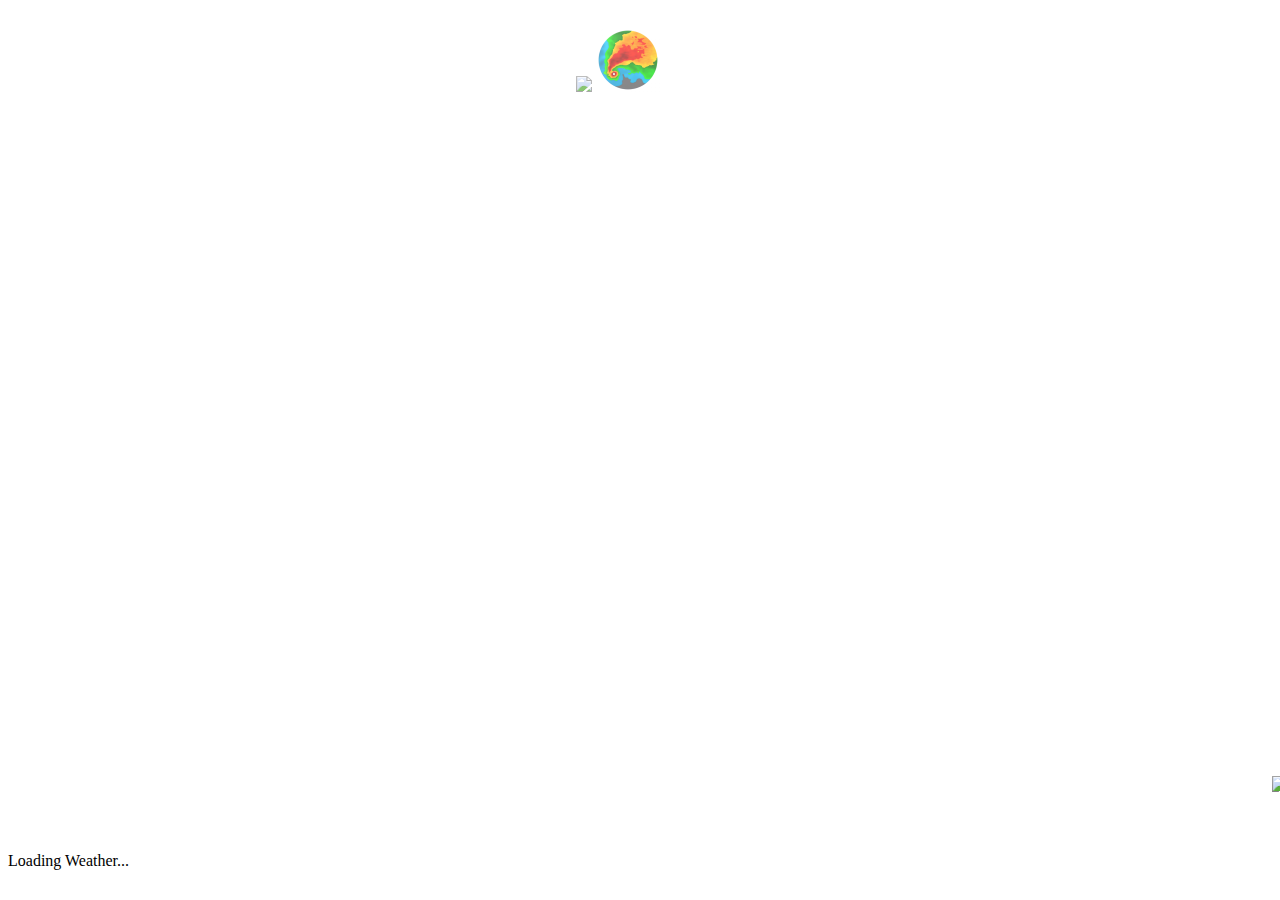
==== index.html @ 97c952bc "double fire issue on touch screen resolved" ====
<!DOCTYPE html>
<html lang="en"><head><meta http-equiv="Content-Type" content="text/html; charset=UTF-8">
	<title>Dashboard</title>
	<link rel="stylesheet" href="./css/css">
	<link rel="stylesheet" href="./css/app.css">
	<link rel="stylesheet" href="./css/screen-layout-main.css">
	<link rel="stylesheet" href="./css/weather-icons.css">
	<link rel="stylesheet" href="./css/weather-icons-wind.css">
	<link rel="stylesheet" href="./css/wu-icons-style.css">
	
	<meta http-equiv="refresh" content="14400">
	<link rel="icon" type="image/png" href="favicon.ico">
	<meta name="mobile-web-app-capable" content="yes">
	<meta name='apple-mobile-web-app-capable' content='yes' />		
	<meta name="apple-mobile-web-app-title" content="sankeyAngular">
	<meta name='viewport' content='width=device-width,height:device-height, initial-scale=.6, maximum-scale=.6, minimum-scale=.6, user-scalable=auto, minimal-ui' />
	<link rel="icon" sizes="192x192" href="icon-hirez.png">
	<link rel="icon" sizes="128x128" href="icon-lowrez.png">
	<link rel="apple-touch-icon" href="icon-lowrez-58.png">
	<link rel="apple-touch-startup-image" href="startup-image-320x460.png">

	<script src="./js/jquery-2.1.1.min.js" crossorigin="anonymous"></script>
	<script src="./js/progressbar.min.js"></script>
	<script src="./js/moment.min.js"></script>
	<script src="./js/moment-timezone-2010-2010.min.js"></script>
	<script src="./js/mpanel.min.js"></script>
	<script async defer
		src="https://maps.googleapis.com/maps/api/js?key=AIzaSyDz5MdlcKiMA6mmdDbbVTf3HUedsMq_n8Y"
	></script>
</head>
<body>
	<div class="layout-tablet font-large layout-portrait">

		<!--<div id="options-link" class="xsmall dark translucent" >-->
		<!--
			<a href="./options.html" class="options-link xsmall dark" style="opacity: 0;">
				<span class="glyphicon glyphicon-cog"></span>&nbsp;&nbsp;<span class="options-desc font-light">Options</span>
			</a>
		-->
		<!--</div>-->

		<header>
			<div id="weather-alert" class="translucent-alert weather-alert hide" style="display: none;">
				<div class="pull-left  font-ultralight xxsmall">
					<img id="weather-alert-icon" src="./images/alert.png" height="25px" />
				</div>
				<div style="margin-left: 70px;">
						<div id="weather-alert-expires" class="dim xxsmall font-light pull-right"></div>
						<div id="weather-alert-description" class="small font-light"></div>
				</div>
				<div class="clearfix"></div>
				<div id="weather-alert-message" class="xsmall" style="white-space:nowrap;text-overflow:ellipsis;overflow:hidden;"></div>
			</div>
			<div id="mapToggle" class="screenSaved" style="position: absolute;height: 50px;width: 150px;z-index: 1000;margin-top: 20px;left: 50%;left: calc(50% - 64px);">
				<img class="traffic" style="opacity: 0.7;cursor: pointer;" onclick="toggleMaps('traffic')" src="./images/google-maps.png" />
				<img class="weather" style="opacity: 0.7;cursor: pointer;" onclick="toggleMaps('weather')" src="./images/weatherRadar.png" />
			</div>
			<div class="date pull-right small font-light bright" style="padding: 30px 20px 0 0"><div class="day-of-week"></div><div class="month"></div></div>
			
			<div class="clock hide">
				<div class="time large bright"></div>
				<div style="clear: both;"></div>
			</div>

			<div id="calendar" class="events hide"></div>
		</header>

		<div id="mapContainer" style="bottom:0;position: absolute;height: 0;width: 100%;z-index: 1000;overflow: hidden;">
			<div id="map" style="height:100%;"></div>
		</div>

		<div id="weatherMapContainer" style="bottom:0;position: absolute;height: 0;width: 100%;z-index: 1000;overflow: hidden;">
			<div id="weatherMap" style="height:100%;">
			<!--
			<iframe src="https://www.rainviewer.com/?loc=38.5389,-120.9412,8&oFa=0&oC=0&oU=0&oCS=1&oF=1&oAP=1&rmt=4&c=3&o=83&lm=0&th=1" width="100%" height="100%" frameborder="0" style="border:0;" allowfullscreen></iframe>
			
			<iframe src="https://www.rainviewer.com/map.html?loc=38.5389,-120.9412,8&amp;oFa=0&amp;oC=0&amp;oU=0&amp;oCUB=1&amp;oCS=1&amp;oF=0&amp;oAP=0&amp;rmt=4" style="border:0px #ffffff none;" name="myiFrame" scrolling="no" marginheight="0px" marginwidth="0px" height="100%" width="100%" allowfullscreen=""></iframe>
			-->
			
			</div>
		</div>
		
		<div class="brightness abs-zero"></div>

		<div id="content" class="abs-zero">
		  <div id="background-underlay-1" class="abs-zero" 
				style="display: block;"></div>
		  <div id="background-underlay-2" class="abs-zero" style="background: none; z-index: 9; display: none;"></div>
		  <div id="background-underlay-idle" class="abs-zero" style="background: black; z-index: 10; display: none;"></div>
		  <div id="background-underlay-idleDimmer" class="abs-zero" style="background: rgba(0, 0, 0, .5) none repeat scroll 0% 0%; z-index: 9999; display: none;"></div>
		</div>
		
		<footer style="display: block;position: absolute;bottom: 0;width: 100%;">
			<div id="weather" class="hide" style="display: block;position: relative;bottom: 0;width: 95%;padding: 0 2.5%;">
				<div id="weather-container-current">
					<div id="weather-current" class="weather-item weather-current"></div>
					<div id="weather-forecast" class="weather-item" style="position:absolute;bottom:0;right:50px;"></div>
					<img src="./images/1hour.png" onclick="toggleWeather()" class="weather-item" style="position:absolute;bottom:60px;right:0;cursor:pointer;"/>
				</div>
				<div id="weather-container-hourly" style="position:relative;right:-2%;width:0;overflow:auto;float:right;">
					<img src="./images/24hour.png" onclick="toggleWeather()" class="weather-item" style="display:none;position:absolute;bottom:100px;left:-5px;cursor:pointer;"/>
					<div id="weather-hourly" class="weather-item" style="display:none;overflow-y: hidden;overflow-x: auto;bottom: 25px;left:50px;position:relative;"></div>	
				</div>
			</div>
			<div id="weather-loading" class="text-center" style="margin-bottom: 30px;">
				<span class="dark font-light">Loading Weather...</span>
			</div>
		</footer>
		<div id="progress" class="screenSaved"></div>
	</div>

	<script>
		function initMap(type) {
			if($('#weather-alert').css('display')==='none'){
				var height = '75%';
			} else {
				var height = '65%';
			}
		
			var thisheight = $('#weather-alert').css('display')
			switch(type){
				case "traffic":
					var map = new google.maps.Map(document.getElementById('map'), {
						zoom: 12,
						center: {lat: 38.514379, lng: -121.494088}
					});

					var trafficLayer = new google.maps.TrafficLayer();
					trafficLayer.setMap(map);
					$('#mapContainer').animate({height:height},1500);
					break;
					
				case "weather":
					document.getElementById('weatherMap').innerHTML = '<iframe src="https://www.rainviewer.com/map.html?loc=38.5389,-120.9412,8&amp;oFa=0&amp;oC=0&amp;oU=0&amp;oCUB=1&amp;oCS=1&amp;oF=0&amp;oAP=0&amp;rmt=4" style="border:0px #ffffff none;" name="myiFrame" scrolling="no" marginheight="0px" marginwidth="0px" height="100%" width="100%" allowfullscreen=""></iframe>';
					$('#weatherMapContainer').animate({height:height},1500);
					break;
			}
		}
		  
		var mapOpen = false;
		var lastMapType = '';
		function toggleMaps(type){
			//console.log(type);
			if(mapOpen===true || type==='reset'){
				if(lastMapType==="traffic"){
					$('#mapContainer').animate({height:'0'},1500);
					setTimeout(function(){
						document.getElementById('map').innerHTML = '';
						document.getElementsByClassName('traffic')[0].style.opacity = "0.7";
					},1500);
				}else if(lastMapType==="weather"){
					$('#weatherMapContainer').animate({height:'0'},1500);
					setTimeout(function(){
						document.getElementById('weatherMap').innerHTML = '';
						document.getElementsByClassName('weather')[0].style.opacity = "0.7";
					},1500);
				}
			}
			if(mapOpen===true && type===lastMapType){
				mapOpen=false;
			} else {
				if(type==="traffic"){
					document.getElementsByClassName('traffic')[0].style.opacity = "1";
				}else if(type==="weather"){
					document.getElementsByClassName('weather')[0].style.opacity = "1";
				}
				if(type!='reset'){
					mapOpen=true;
					initMap(type);
					lastMapType = type;				
				}
			}
		}
		  
		var weatherCurrentOpen = true;
		function toggleWeather(reset=null){
			if(weatherCurrentOpen===true && reset===null){
				$('#weather-container-current').animate({width:'0'},1500);
				$('#weather-container-hourly').animate({width:'103%'},1500);
				$('#weather-container-current .weather-item').hide();
				$('#weather-container-hourly .weather-item').show();
				weatherCurrentOpen=false;
			} else if(weatherCurrentOpen===false){
				$('#weather-container-current').animate({width:'100%'},1500);
				$('#weather-container-hourly').animate({width:'0'},1500);
				setTimeout(function(){
					$('#weather-container-hourly .weather-item').hide();
					$('#weather-container-current .weather-item').show();				
				},1300);
				weatherCurrentOpen=true;
			}
		}
		  

		var timer;
		window.onload = resetTimer;
		// DOM Events
		document.onmousemove = resetTimer;
		document.onkeypress = resetTimer;
		document.onmousedown = resetTimer; // touchscreen presses
		document.ontouchstart = resetTimer;
		document.onclick = resetTimer;     // touchpad clicks
		document.onscroll = resetTimer;    // scrolling with arrow keys

		$('#weather-alert').bind("click", toggleWeatherAlertView);
		
		
		function toggleWeatherAlertView(reset=null){
			if($('#weather-alert-message').css('white-space') === 'nowrap'){
				$('#weather-alert-message').css({'white-space':'unset'});
			} else {
				$('#weather-alert-message').css({'white-space':'nowrap'});
			}
		}
		
		
		function resetAll(){
			toggleWeather('reset');
			toggleMaps('reset');
			toggleWeatherAlertView('reset');
		}
		
		
		
		
		var screenSaved = false;
		function screenSaver() {
			//console.log("screensaver");
			resetAll();
			$('#background-underlay-idle').show();
			$('#background-underlay-idleDimmer').show();
			screenSaved = true;
			$('.screenSaved').hide();
		}
		
		function resetTimer() {
			//console.log("resetTimer");
			$('body').css({"margin-left":"0"});
			$('#background-underlay-idle').hide();
			$('#background-underlay-idleDimmer').hide();
			screenSaved = false;
			$('.screenSaved').show();
			clearTimeout(timer);
			//timer = setTimeout(screenSaver, 9000);
			timer = setTimeout(screenSaver, 300000);
			// 1000 milisec = 1 sec
			// 60000 = 1 minute
			// 300000 = 5 min
			// 600000 = 10 minutes
			// 18000000 = 30 minutes
		}
		
		setInterval(function(){
			if(screenSaved===true){
				if($('body').css('margin-left') != '-4px'){
					$('body').css({'margin-left':'-4px'});
				} else {
					$('body').css({'margin-left':'4px'});
				}
			} else {
				$('body').css({"margin-left":"0"});
			}
		}, 600000);
	
	
		var backgroundImages = [];
		$(function() {
			var myMpanel = new mPanel;

			
			// need to add weather units
			myMpanel.init({
				route: "/app",
				isPremium: 0,
				timeFormat: 12,
				dateFormat: "MMMM D",
				clockType: "digital",
				timezone: "America/Los_Angeles",
				city: "sacramento",
				state: "ca",
				weatherGovZone: "CAZ016",
				weatherBitKey: "459ece455ed548d4bf7c570b523480e9",
				showSeconds: "1",
				showAmpm: "1",
				photoTransition: 1,
				photoChange: 60000,
				photoLayout: "fill"
			});

			myMpanel.updatePhoto(backgroundImages);			
			myMpanel.updateTime();
			myMpanel.updateWeather();	
			$('.clock').show();
		});
	</script>
</body></html>
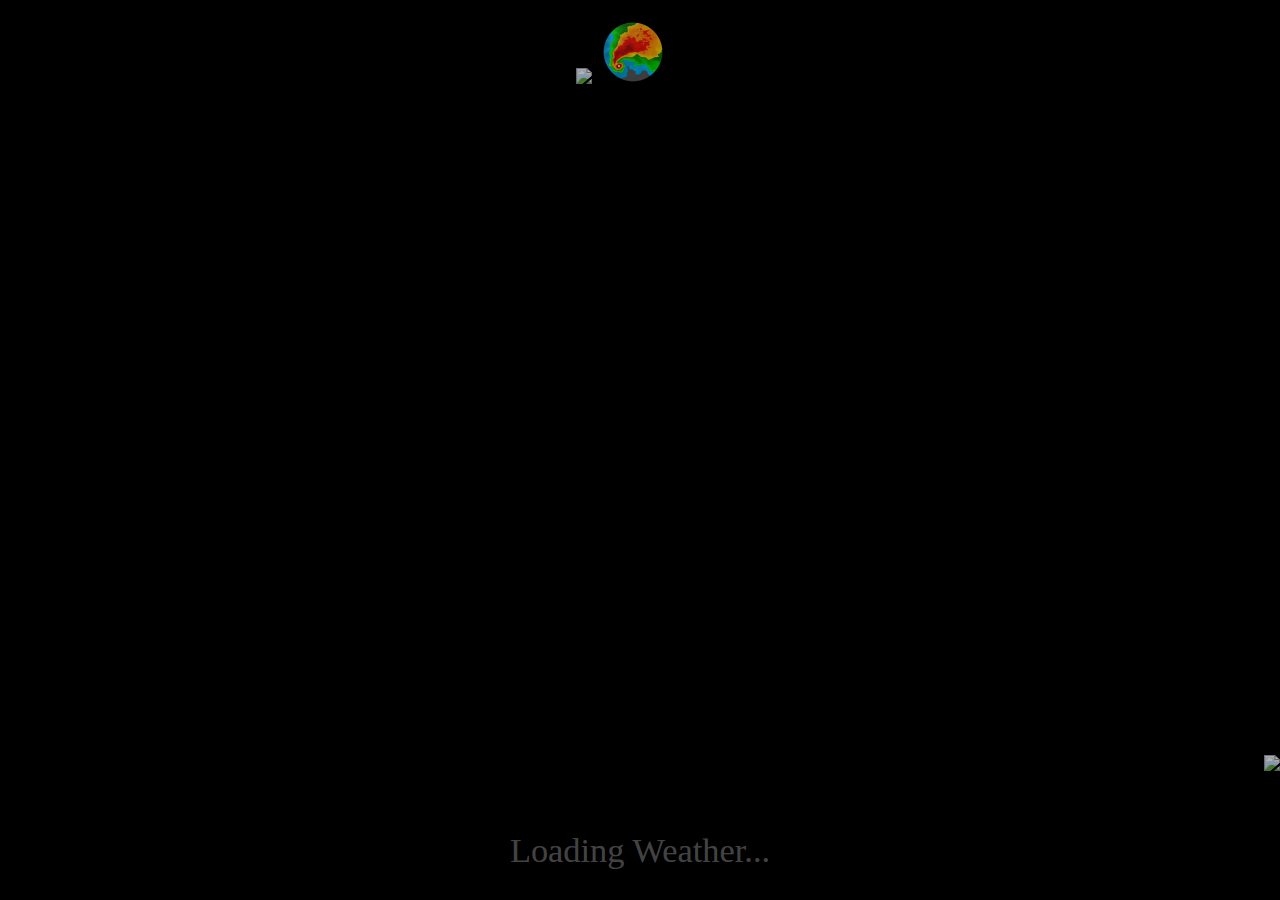
==== commit cc9e9f01: "updated for better responsiveness across device screen sizes" ====
--- a/index.html
+++ b/index.html
@@ -12,8 +12,8 @@
 	<link rel="icon" type="image/png" href="favicon.ico">
 	<meta name="mobile-web-app-capable" content="yes">
 	<meta name='apple-mobile-web-app-capable' content='yes' />		
-	<meta name="apple-mobile-web-app-title" content="sankeyAngular">
-	<meta name='viewport' content='width=device-width,height:device-height, initial-scale=.6, maximum-scale=.6, minimum-scale=.6, user-scalable=auto, minimal-ui' />
+	<meta name="apple-mobile-web-app-title" content="dashboard">
+	<meta name='viewport' content='width=device-width,height:device-height, initial-scale=1, maximum-scale=1, minimum-scale=1, user-scalable=auto, minimal-ui' />
 	<link rel="icon" sizes="192x192" href="icon-hirez.png">
 	<link rel="icon" sizes="128x128" href="icon-lowrez.png">
 	<link rel="apple-touch-icon" href="icon-lowrez-58.png">
@@ -40,7 +40,7 @@
 		<!--</div>-->
 
 		<header>
-			<div id="weather-alert" class="translucent-alert weather-alert hide" style="display: none;">
+			<div id="weather-alert" onclick="toggleWeatherAlertView()" class="translucent-alert weather-alert hide" style="display: none;">
 				<div class="pull-left  font-ultralight xxsmall">
 					<img id="weather-alert-icon" src="./images/alert.png" height="25px" />
 				</div>
@@ -55,7 +55,7 @@
 				<img class="traffic" style="opacity: 0.7;cursor: pointer;" onclick="toggleMaps('traffic')" src="./images/google-maps.png" />
 				<img class="weather" style="opacity: 0.7;cursor: pointer;" onclick="toggleMaps('weather')" src="./images/weatherRadar.png" />
 			</div>
-			<div class="date pull-right small font-light bright" style="padding: 30px 20px 0 0"><div class="day-of-week"></div><div class="month"></div></div>
+			<div class="date pull-right small font-light bright" style="padding: 15px 20px 0 0"><div class="day-of-week"></div><div class="month"></div></div>
 			
 			<div class="clock hide">
 				<div class="time large bright"></div>
@@ -201,18 +201,14 @@
 		document.ontouchstart = resetTimer;
 		document.onclick = resetTimer;     // touchpad clicks
 		document.onscroll = resetTimer;    // scrolling with arrow keys
-
-		$('#weather-alert').bind("click", toggleWeatherAlertView);
-		
 		
 		function toggleWeatherAlertView(reset=null){
-			if($('#weather-alert-message').css('white-space') === 'nowrap'){
+			if($('#weather-alert-message').css('white-space') === 'nowrap' && reset===null){
 				$('#weather-alert-message').css({'white-space':'unset'});
 			} else {
 				$('#weather-alert-message').css({'white-space':'nowrap'});
 			}
 		}
-		
 		
 		function resetAll(){
 			toggleWeather('reset');
--- a/css/app.css
+++ b/css/app.css
@@ -0,0 +1,956 @@
+/** 
+ * app.css
+ * 
+ * This file contains general CSS styles
+ * used across all layouts throughout the app 
+ */
+body, html {
+	background: #000;
+	padding: 0;
+	margin: 0;
+	width: 100%;
+	height: 100%;
+	font-family: "Roboto", "HelveticaNeue-Medium";
+	letter-spacing: 0px;
+	color: #ccc;
+
+	 -webkit-font-smoothing: antialiased;
+	text-shadow: 1px 1px 0px rgba(0,0,0,.3);
+	overflow:hidden;
+}
+a {
+	color: #ccc;
+	text-decoration: none }
+a:hover {
+	text-decoration: underline }
+::-webkit-scrollbar { 
+    display: none; 
+}
+/**
+ * Global font sizes
+ * ---------------------------------------- */
+.font-3x-large {
+	font-size: 400%}
+.font-xx-large {
+	font-size: 230%}
+.font-x-large {
+	font-size: 180%}
+.font-large {
+	font-size: 150%}
+.font-medium {
+	font-size: 125%}
+.font-small {
+	font-size: 100%}
+.font-x-small {
+	font-size: 85%}
+
+/**
+ *  Local font sizes
+ * ---------------------------------------- */
+.tiny {
+	font-size: .5em;
+	letter-spacing: 0px;
+	font-family: "Roboto", "HelveticaNeue-Medium" }
+.xxsmall {
+	font-size: .62em;
+	letter-spacing: 0px;
+	font-family: "Roboto", "HelveticaNeue-Medium" }
+
+.xxsmall .wi {
+	line-height: .65em }
+.xsmall {
+	font-size: 1em;
+	letter-spacing: 0px;
+	font-family: "Roboto", "HelveticaNeue-Medium" }
+
+.xsmall .wi {
+	line-height: 1em }
+.small {
+	font-size: 1.5em;
+	letter-spacing: 0px;
+	font-family: "Roboto", "HelveticaNeue-Medium" }
+
+.small .wi {
+	line-height: 1.5em }
+.medium {
+	font-size: 1.8em;
+	letter-spacing: -1px;
+	font-family: "Roboto", "HelveticaNeue-Light" }
+
+.medium .wi {
+	line-height: 1.6em }
+.medium.wi {
+	font-size: 1.5em }
+.big {
+	font-family: "Roboto", "HelveticaNeue-Light";
+	letter-spacing: -1px;
+	font-size: 2em }
+.large {
+	font-family: "Roboto", "HelveticaNeue-Light";
+	letter-spacing: -2px;
+	font-size: 3.2em;
+	font-weight: 300 }
+.large .wi {
+	font-size: .9em }
+.x-large {
+	font-family: "Roboto", "HelveticaNeue-Light";
+	letter-spacing: -2px;
+	font-size: 3.8em;
+	font-weight: 300 }
+.xx-large {
+	font-family: "Roboto", "HelveticaNeue-Light";
+	letter-spacing: -2px;
+	font-size: 5em;
+	font-weight: 100
+}
+
+/**
+ *  Font colors
+ * ---------------------------------------- */
+.dim {
+	color: #fff; /*color: #999; */
+	opacity: 0.7;
+}
+.dark {
+	color: rgba(255,255,255,0.4);
+
+}
+.dark a {
+	color: rgba(255,255,255,0.5);
+}
+.dark a:hover {
+	color: rgba(255,255,255,0.9);
+}
+.light {
+	color: rgba(255,255,255,0.8);
+}
+.bright {
+	color: #fff;
+}
+
+/**
+ *  Font families
+ * ---------------------------------------- */
+.font-ultralight {
+	font-family: "Roboto", "HelveticaNeue-UltraLight";
+}
+.font-light{
+	font-family: "Roboto", "HelveticaNeue-Light";
+}
+.font-medium {
+	font-family: "Roboto", "HelveticaNeue-Medium";
+}
+@font-face {
+  font-family: 'HelveticaNeue-UltraLight';
+  src: url('../fonts/HelveticaNeue-UltraLight.eot'); /* IE9 Compat Modes */
+  src: url('../fonts/HelveticaNeue-UltraLight.eot?#iefix') format('embedded-opentype'), /* IE6-IE8 */
+       url('../fonts/HelveticaNeue-UltraLight.woff') format('woff'), /* Modern Browsers */
+       url('../fonts/HelveticaNeue-UltraLight.ttf')  format('truetype'), /* Safari, Android, iOS */
+       url('../fonts/HelveticaNeue-UltraLight.svg#9453ea8da727d260bcdbfa605bdbb5d2') format('svg'); /* Legacy iOS */
+  font-style:   normal;
+  font-weight:  100;
+}
+@font-face {
+  font-family: 'HelveticaNeue-Medium';
+  src: url('../fonts/HelveticaNeue-Medium.eot'); /* IE9 Compat Modes */
+  src: url('../fonts/HelveticaNeue-Medium.eot?#iefix') format('embedded-opentype'), /* IE6-IE8 */
+       url('../fonts/HelveticaNeue-Medium.woff') format('woff'), /* Modern Browsers */
+       url('../fonts/HelveticaNeue-Medium.ttf')  format('truetype'), /* Safari, Android, iOS */
+       url('../fonts/HelveticaNeue-Medium.svg#d7af0fd9278f330eed98b60dddea7bd6') format('svg'); /* Legacy iOS */ 
+  font-style:   normal;
+  font-weight:  400;
+}
+@font-face {
+  font-family: 'HelveticaNeue-Light';
+  src: url('../fonts/HelveticaNeue-Light.eot'); /* IE9 Compat Modes */
+  src: url('../fonts/HelveticaNeue-Light.eot?#iefix') format('embedded-opentype'), /* IE6-IE8 */
+       url('../fonts/HelveticaNeue-Light.woff') format('woff'), /* Modern Browsers */
+       url('../fonts/HelveticaNeue-Light.ttf')  format('truetype'), /* Safari, Android, iOS */
+       url('../fonts/HelveticaNeue-Light.svg#7384ecabcada72f0e077cd45d8e1c705') format('svg'); /* Legacy iOS */      
+  font-style:   normal;
+  font-weight:  200;
+}
+
+
+/**
+ *  Utility classes
+ * ---------------------------------------- */
+.pull-right {
+	float: right;
+}
+.text-right {
+	text-align: right;
+}
+.pull-left {
+	float: left;
+}
+.text-left {
+	text-align: left;
+}
+.text-center {
+	text-align: center;
+}
+.text-muted {
+	opacity: 0.8;
+}
+.hide {
+	display: none;
+}
+.label {
+	font-size: .55em;
+    background: rgba(255,255,255,.8);
+    color: rgba(0, 0, 0, 0.8);
+    text-shadow: none;
+    padding: 2px 8px 4px 8px;
+    border-radius: 5px;
+    display: inline-block;
+    margin-top: -2px;
+    vertical-align: middle;
+}
+.label.label-critical {
+	background: rgba(255, 50, 50, .7); 
+	color: #ffffff;
+}
+.abs-zero {
+	position: absolute; 
+	top:0; 
+	right: 0; 
+	bottom: 0; 
+	left: 0
+}
+.brightness {
+	z-index:15;
+}
+.clearfix {
+  content: "";
+  display: table;
+  clear: both; }
+.translucent {
+	 background:rgba(0,0,0,.2); 
+	 z-index: 100;
+}
+.translucent-alert {
+	background: rgba(255, 0, 0, .4); 
+}
+.translucent-info {
+	background: rgba(91, 130, 255, .6); 
+}
+.icon {
+	position: relative;
+	top :-10px;
+	display: inline-block;
+	font-size: 45px;
+	padding-right: 5px;
+	font-weight: 100;
+	margin-right: 10px;
+}
+.bottom {
+	vertical-align: bottom;
+}
+ul {
+	list-style-type: none;
+	padding: 0;
+	margin: 0 }
+li {
+	margin-top: 12px }
+sup, sub {
+	font-size: 60% }
+table {
+	border-collapse: collapse; 
+	border-spacing: 0 }
+
+.wi {
+	line-height: 75px;
+}
+#options-link,
+.options-link {
+	position: absolute; 
+	top: 0; 
+	right: 0; 
+	padding: 10px; 
+	margin: 10px;
+	z-index: 120;
+	height: 1em;
+	width: 1em;
+	overflow: hidden;
+	white-space: nowrap;
+	transition: width .25s, opacity .25s;
+	direction: rtl;
+	background: rgba(255,255,255,0.6);
+	border-radius: 25px;
+	text-shadow: none;
+	z-index:201 }
+a.options-link {
+	text-decoration: none;
+	color: rgba(0,0,0,.7) }
+.options-desc {
+    font-size: .75em;
+	vertical-align: middle;
+    margin-top: -10px;
+    display: inline-block;
+    text-transform: uppercase;
+	font-weight: bold }
+.options-link:hover {
+	transition: width .25s;
+	width: 5em }
+.options-link:hover .glyphicon {
+	transition: transform .25s;
+	transform: rotate(90deg) }
+
+/**
+ * Photo-related classes
+ * ---------------------------------------- */
+#img-info {
+	padding: 5px 20px 10px 20px; 
+	line-height: .8em; 
+}
+.layout-tablet #img-info {
+	font-size: 16px;
+}
+#img-info {
+	position: fixed; 
+	width: 100%; 
+	bottom: 0; 
+	z-index: 199
+}
+#img-owner {
+	padding-right: 30px;
+}
+#progress {
+	height: 3px; 
+	z-index: 200; 
+	position: fixed; 
+	width: 100%; 
+	bottom: 0
+}
+
+/**
+ *  Event classes/colors
+ * ---------------------------------------- */
+
+
+/**
+ * Weather styles
+ * ------------------------------------------------------ */
+
+
+/**
+ * RSS styles
+ * ------------------------------------------------------ */
+#rss img,
+.rss img,
+#rss .rss-description a,
+.rss .rss-description a {
+	display: none;
+}
+.rss-title a {
+	color: #fff;
+
+}
+.rss-title,
+.rss-description {
+	text-shadow: 1px 1px 0px rgba(0,0,0,.5);
+	padding-bottom: 10px;
+}
+.rss-background {
+	background: rgba(0,0,0,0.35);
+	background: -moz-radial-gradient(center, ellipse cover, rgba(0,0,0,0.35) 0%, rgba(0,0,0,0.35) 23%, rgba(0,0,0,0) 65%, rgba(0,0,0,0) 100%);
+	background: -webkit-gradient(radial, center center, 0px, center center, 100%, color-stop(0%, rgba(0,0,0,0.35)), color-stop(23%, rgba(0,0,0,0.35)), color-stop(65%, rgba(0,0,0,0)), color-stop(100%, rgba(0,0,0,0)));
+	background: -webkit-radial-gradient(center, ellipse cover, rgba(0,0,0,0.35) 0%, rgba(0,0,0,0.35) 23%, rgba(0,0,0,0) 65%, rgba(0,0,0,0) 100%);
+	background: -o-radial-gradient(center, ellipse cover, rgba(0,0,0,0.35) 0%, rgba(0,0,0,0.35) 23%, rgba(0,0,0,0) 65%, rgba(0,0,0,0) 100%);
+	background: -ms-radial-gradient(center, ellipse cover, rgba(0,0,0,0.35) 0%, rgba(0,0,0,0.35) 23%, rgba(0,0,0,0) 65%, rgba(0,0,0,0) 100%);
+	background: radial-gradient(ellipse at center, rgba(0,0,0,0.35) 0%, rgba(0,0,0,0.35) 23%, rgba(0,0,0,0) 65%, rgba(0,0,0,0) 100%);
+	filter: progid:DXImageTransform.Microsoft.gradient( startColorstr='#000000', endColorstr='#000000', GradientType=1 );
+}
+
+/**
+ * Message/text styles 
+ * ------------------------------------------------------ */
+#message {
+	text-align: center;
+}
+.layout-landscape #message { 
+	z-index: 200; 
+	position: absolute; 
+	right: 20%; 
+	left: 25%;
+}
+.layout-portrait #message,
+.layout-tablet #message { 
+	z-index: 200; 
+	position: absolute; 
+	min-height: 50px; 
+	padding: 0 20px; 
+	right: 0; 
+	left: 0;
+}
+#message.top {
+	top: 0;
+	padding-top: 15px;
+}
+#message.upper {
+	top: 25%;
+}
+#message.middle {
+	top: 45%;
+}
+#message.lower {
+	top: 70%;
+}
+#message.bottom {
+	bottom: 0;
+	padding-bottom: 15px;
+}
+.text p {
+	margin: 0 0 .25em 0;
+}
+.text table {
+	width: 100%;
+}
+.text table tr>th, 
+.text table tr>td { 
+	padding: .4em 0;
+}
+.text table tr>td {
+	border-top: 1px solid rgba(255,255,255,0.3);
+
+}
+.text .block-font-small table tr>td,
+.text .block-font-xsmall table tr>td {
+	border-top: 1px solid rgba(255,255,255,0.3);
+}
+
+.text .block-font-medium table tr>td {
+	border-top: 2px solid rgba(255,255,255,0.3);
+}
+.text .block-font-large table tr>td,
+.text .block-font-xlarge table tr>td {
+	border-top: 3px solid rgba(255,255,255,0.3);
+}
+
+/**
+ * Clocks
+ * ------------------------------------------------------ */
+.analog-circle{
+	width:5em;
+	height:5em;
+	margin: 0 auto 15px auto;
+	position:relative;
+	border:.25em solid #fff;
+	border-radius:50%;
+}
+.analog-face{
+	width:100%;
+	height:100%
+}
+.analog-face:after{
+	position:absolute;
+	top:50%;
+	left:50%;
+	width:12px;
+	height:12px;
+	margin:-6px 0 0 -6px;
+	background:#fff;
+	border-radius:6px;
+	content:"";
+	display:block
+}
+.analog-hour{
+	width:0;
+	height:0;
+	position:absolute;
+	top:50%;
+	left:50%;
+	margin:-3px 0 -3px -25%;
+	padding:3px 0 3px 25%;
+	background:#fff;
+	-webkit-transform-origin:100% 50%;
+	-ms-transform-origin:100% 50%;
+	transform-origin:100% 50%;
+	border-radius:4px 0 0 4px
+}
+.analog-minute{
+	width:0;
+	height:0;
+	position:absolute;
+	top:50%;
+	left:50%;
+	margin:-40% -2px 0;
+	padding:40% 2px 0;
+	background:#fff;
+	-webkit-transform-origin:50% 100%;
+	-ms-transform-origin:50% 100%;
+	transform-origin:50% 100%;
+	border-radius:3px 3px 0 0
+}
+.analog-second{
+	width:0;
+	height:0;
+	position:absolute;
+	top:50%;
+	left:50%;
+	margin:-40% -1px 0 0;
+	padding:40% 1px 0;
+	background:#fff;
+	-webkit-transform-origin:50% 100%;
+	-ms-transform-origin:50% 100%;
+	transform-origin:50% 100%
+}
+
+
+/**
+ * Media queries
+ * ------------------------------------------------------ */
+ @media only screen and (max-height: 900px) {
+	.layout-tablet.font-large {
+		font-size: 215% !important;
+	}
+}
+ 
+ 
+ @media only screen and (max-height: 550px) {
+	.layout-tablet.font-large {
+		font-size: 145% !important;
+	}
+}
+ 
+@media only screen and (max-height: 400px) {
+	.layout-tablet.font-large {
+		font-size: 125% !important;
+	}
+}
+
+
+/**
+ * Bootstrap glyphicons 
+ * ------------------------------------------------------ */
+@font-face {
+    font-family: 'Glyphicons Halflings';
+    src: url('../fonts/glyphicons-halflings-regular.eot');
+    src: url('../fonts/glyphicons-halflings-regular.eot?#iefix') format('embedded-opentype'), 
+    	url('../fonts/glyphicons-halflings-regular.woff') format('woff'), 
+    	url('../fonts/glyphicons-halflings-regular.ttf') format('truetype'), 
+    	url('../fonts/glyphicons-halflings-regular.svg#glyphicons_halflingsregular') format('svg') }
+.glyphicon {
+    position: relative;
+    top: 1px;
+    display: inline-block;
+    font-family: 'Glyphicons Halflings';
+    font-style: normal;
+    font-weight: normal;
+    line-height: 1;
+    -webkit-font-smoothing: antialiased;
+    -moz-osx-font-smoothing: grayscale }
+.glyphicon-asterisk:before {
+    content: "\2a" }
+.glyphicon-plus:before {
+    content: "\2b" }
+.glyphicon-euro:before {
+    content: "\20ac" }
+.glyphicon-minus:before {
+    content: "\2212" }
+.glyphicon-cloud:before {
+    content: "\2601" }
+.glyphicon-envelope:before {
+    content: "\2709" }
+.glyphicon-pencil:before {
+    content: "\270f" }
+.glyphicon-glass:before {
+    content: "\e001" }
+.glyphicon-music:before {
+    content: "\e002" }
+.glyphicon-search:before {
+    content: "\e003" }
+.glyphicon-heart:before {
+    content: "\e005" }
+.glyphicon-star:before {
+    content: "\e006" }
+.glyphicon-star-empty:before {
+    content: "\e007" }
+.glyphicon-user:before {
+    content: "\e008" }
+.glyphicon-film:before {
+    content: "\e009" }
+.glyphicon-th-large:before {
+    content: "\e010" }
+.glyphicon-th:before {
+    content: "\e011" }
+.glyphicon-th-list:before {
+    content: "\e012" }
+.glyphicon-ok:before {
+    content: "\e013" }
+.glyphicon-remove:before {
+    content: "\e014" }
+.glyphicon-zoom-in:before {
+    content: "\e015" }
+.glyphicon-zoom-out:before {
+    content: "\e016" }
+.glyphicon-off:before {
+    content: "\e017" }
+.glyphicon-signal:before {
+    content: "\e018" }
+.glyphicon-cog:before {
+    content: "\e019" }
+.glyphicon-trash:before {
+    content: "\e020" }
+.glyphicon-home:before {
+    content: "\e021" }
+.glyphicon-file:before {
+    content: "\e022" }
+.glyphicon-time:before {
+    content: "\e023" }
+.glyphicon-road:before {
+    content: "\e024" }
+.glyphicon-download-alt:before {
+    content: "\e025" }
+.glyphicon-download:before {
+    content: "\e026" }
+.glyphicon-upload:before {
+    content: "\e027" }
+.glyphicon-inbox:before {
+    content: "\e028" }
+.glyphicon-play-circle:before {
+    content: "\e029" }
+.glyphicon-repeat:before {
+    content: "\e030" }
+.glyphicon-refresh:before {
+    content: "\e031" }
+.glyphicon-list-alt:before {
+    content: "\e032" }
+.glyphicon-lock:before {
+    content: "\e033" }
+.glyphicon-flag:before {
+    content: "\e034" }
+.glyphicon-headphones:before {
+    content: "\e035" }
+.glyphicon-volume-off:before {
+    content: "\e036" }
+.glyphicon-volume-down:before {
+    content: "\e037" }
+.glyphicon-volume-up:before {
+    content: "\e038" }
+.glyphicon-qrcode:before {
+    content: "\e039" }
+.glyphicon-barcode:before {
+    content: "\e040" }
+.glyphicon-tag:before {
+    content: "\e041" }
+.glyphicon-tags:before {
+    content: "\e042" }
+.glyphicon-book:before {
+    content: "\e043" }
+.glyphicon-bookmark:before {
+    content: "\e044" }
+.glyphicon-print:before {
+    content: "\e045" }
+.glyphicon-camera:before {
+    content: "\e046" }
+.glyphicon-font:before {
+    content: "\e047" }
+.glyphicon-bold:before {
+    content: "\e048" }
+.glyphicon-italic:before {
+    content: "\e049" }
+.glyphicon-text-height:before {
+    content: "\e050" }
+.glyphicon-text-width:before {
+    content: "\e051" }
+.glyphicon-align-left:before {
+    content: "\e052" }
+.glyphicon-align-center:before {
+    content: "\e053" }
+.glyphicon-align-right:before {
+    content: "\e054" }
+.glyphicon-align-justify:before {
+    content: "\e055" }
+.glyphicon-list:before {
+    content: "\e056" }
+.glyphicon-indent-left:before {
+    content: "\e057" }
+.glyphicon-indent-right:before {
+    content: "\e058" }
+.glyphicon-facetime-video:before {
+    content: "\e059" }
+.glyphicon-picture:before {
+    content: "\e060" }
+.glyphicon-map-marker:before {
+    content: "\e062" }
+.glyphicon-adjust:before {
+    content: "\e063" }
+.glyphicon-tint:before {
+    content: "\e064" }
+.glyphicon-edit:before {
+    content: "\e065" }
+.glyphicon-share:before {
+    content: "\e066" }
+.glyphicon-check:before {
+    content: "\e067" }
+.glyphicon-move:before {
+    content: "\e068" }
+.glyphicon-step-backward:before {
+    content: "\e069" }
+.glyphicon-fast-backward:before {
+    content: "\e070" }
+.glyphicon-backward:before {
+    content: "\e071" }
+.glyphicon-play:before {
+    content: "\e072" }
+.glyphicon-pause:before {
+    content: "\e073" }
+.glyphicon-stop:before {
+    content: "\e074" }
+.glyphicon-forward:before {
+    content: "\e075" }
+.glyphicon-fast-forward:before {
+    content: "\e076" }
+.glyphicon-step-forward:before {
+    content: "\e077" }
+.glyphicon-eject:before {
+    content: "\e078" }
+.glyphicon-chevron-left:before {
+    content: "\e079" }
+.glyphicon-chevron-right:before {
+    content: "\e080" }
+.glyphicon-plus-sign:before {
+    content: "\e081" }
+.glyphicon-minus-sign:before {
+    content: "\e082" }
+.glyphicon-remove-sign:before {
+    content: "\e083" }
+.glyphicon-ok-sign:before {
+    content: "\e084" }
+.glyphicon-question-sign:before {
+    content: "\e085" }
+.glyphicon-info-sign:before {
+    content: "\e086" }
+.glyphicon-screenshot:before {
+    content: "\e087" }
+.glyphicon-remove-circle:before {
+    content: "\e088" }
+.glyphicon-ok-circle:before {
+    content: "\e089" }
+.glyphicon-ban-circle:before {
+    content: "\e090" }
+.glyphicon-arrow-left:before {
+    content: "\e091" }
+.glyphicon-arrow-right:before {
+    content: "\e092" }
+.glyphicon-arrow-up:before {
+    content: "\e093" }
+.glyphicon-arrow-down:before {
+    content: "\e094" }
+.glyphicon-share-alt:before {
+    content: "\e095" }
+.glyphicon-resize-full:before {
+    content: "\e096" }
+.glyphicon-resize-small:before {
+    content: "\e097" }
+.glyphicon-exclamation-sign:before {
+    content: "\e101" }
+.glyphicon-gift:before {
+    content: "\e102" }
+.glyphicon-leaf:before {
+    content: "\e103" }
+.glyphicon-fire:before {
+    content: "\e104" }
+.glyphicon-eye-open:before {
+    content: "\e105" }
+.glyphicon-eye-close:before {
+    content: "\e106" }
+.glyphicon-warning-sign:before {
+    content: "\e107" }
+.glyphicon-plane:before {
+    content: "\e108" }
+.glyphicon-calendar:before {
+    content: "\e109" }
+.glyphicon-random:before {
+    content: "\e110" }
+.glyphicon-comment:before {
+    content: "\e111" }
+.glyphicon-magnet:before {
+    content: "\e112" }
+.glyphicon-chevron-up:before {
+    content: "\e113" }
+.glyphicon-chevron-down:before {
+    content: "\e114" }
+.glyphicon-retweet:before {
+    content: "\e115" }
+.glyphicon-shopping-cart:before {
+    content: "\e116" }
+.glyphicon-folder-close:before {
+    content: "\e117" }
+.glyphicon-folder-open:before {
+    content: "\e118" }
+.glyphicon-resize-vertical:before {
+    content: "\e119" }
+.glyphicon-resize-horizontal:before {
+    content: "\e120" }
+.glyphicon-hdd:before {
+    content: "\e121" }
+.glyphicon-bullhorn:before {
+    content: "\e122" }
+.glyphicon-bell:before {
+    content: "\e123" }
+.glyphicon-certificate:before {
+    content: "\e124" }
+.glyphicon-thumbs-up:before {
+    content: "\e125" }
+.glyphicon-thumbs-down:before {
+    content: "\e126" }
+.glyphicon-hand-right:before {
+    content: "\e127" }
+.glyphicon-hand-left:before {
+    content: "\e128" }
+.glyphicon-hand-up:before {
+    content: "\e129" }
+.glyphicon-hand-down:before {
+    content: "\e130" }
+.glyphicon-circle-arrow-right:before {
+    content: "\e131" }
+.glyphicon-circle-arrow-left:before {
+    content: "\e132" }
+.glyphicon-circle-arrow-up:before {
+    content: "\e133" }
+.glyphicon-circle-arrow-down:before {
+    content: "\e134" }
+.glyphicon-globe:before {
+    content: "\e135" }
+.glyphicon-wrench:before {
+    content: "\e136" }
+.glyphicon-tasks:before {
+    content: "\e137" }
+.glyphicon-filter:before {
+    content: "\e138" }
+.glyphicon-briefcase:before {
+    content: "\e139" }
+.glyphicon-fullscreen:before {
+    content: "\e140" }
+.glyphicon-dashboard:before {
+    content: "\e141" }
+.glyphicon-paperclip:before {
+    content: "\e142" }
+.glyphicon-heart-empty:before {
+    content: "\e143" }
+.glyphicon-link:before {
+    content: "\e144" }
+.glyphicon-phone:before {
+    content: "\e145" }
+.glyphicon-pushpin:before {
+    content: "\e146" }
+.glyphicon-usd:before {
+    content: "\e148" }
+.glyphicon-gbp:before {
+    content: "\e149" }
+.glyphicon-sort:before {
+    content: "\e150" }
+.glyphicon-sort-by-alphabet:before {
+    content: "\e151" }
+.glyphicon-sort-by-alphabet-alt:before {
+    content: "\e152" }
+.glyphicon-sort-by-order:before {
+    content: "\e153" }
+.glyphicon-sort-by-order-alt:before {
+    content: "\e154" }
+.glyphicon-sort-by-attributes:before {
+    content: "\e155" }
+.glyphicon-sort-by-attributes-alt:before {
+    content: "\e156" }
+.glyphicon-unchecked:before {
+    content: "\e157" }
+.glyphicon-expand:before {
+    content: "\e158" }
+.glyphicon-collapse-down:before {
+    content: "\e159" }
+.glyphicon-collapse-up:before {
+    content: "\e160" }
+.glyphicon-log-in:before {
+    content: "\e161" }
+.glyphicon-flash:before {
+    content: "\e162" }
+.glyphicon-log-out:before {
+    content: "\e163" }
+.glyphicon-new-window:before {
+    content: "\e164" }
+.glyphicon-record:before {
+    content: "\e165" }
+.glyphicon-save:before {
+    content: "\e166" }
+.glyphicon-open:before {
+    content: "\e167" }
+.glyphicon-saved:before {
+    content: "\e168" }
+.glyphicon-import:before {
+    content: "\e169" }
+.glyphicon-export:before {
+    content: "\e170" }
+.glyphicon-send:before {
+    content: "\e171" }
+.glyphicon-floppy-disk:before {
+    content: "\e172" }
+.glyphicon-floppy-saved:before {
+    content: "\e173" }
+.glyphicon-floppy-remove:before {
+    content: "\e174" }
+.glyphicon-floppy-save:before {
+    content: "\e175" }
+.glyphicon-floppy-open:before {
+    content: "\e176" }
+.glyphicon-credit-card:before {
+    content: "\e177" }
+.glyphicon-transfer:before {
+    content: "\e178" }
+.glyphicon-cutlery:before {
+    content: "\e179" }
+.glyphicon-header:before {
+    content: "\e180" }
+.glyphicon-compressed:before {
+    content: "\e181" }
+.glyphicon-earphone:before {
+    content: "\e182" }
+.glyphicon-phone-alt:before {
+    content: "\e183" }
+.glyphicon-tower:before {
+    content: "\e184" }
+.glyphicon-stats:before {
+    content: "\e185" }
+.glyphicon-sd-video:before {
+    content: "\e186" }
+.glyphicon-hd-video:before {
+    content: "\e187" }
+.glyphicon-subtitles:before {
+    content: "\e188" }
+.glyphicon-sound-stereo:before {
+    content: "\e189" }
+.glyphicon-sound-dolby:before {
+    content: "\e190" }
+.glyphicon-sound-5-1:before {
+    content: "\e191" }
+.glyphicon-sound-6-1:before {
+    content: "\e192" }
+.glyphicon-sound-7-1:before {
+    content: "\e193" }
+.glyphicon-copyright-mark:before {
+    content: "\e194" }
+.glyphicon-registration-mark:before {
+    content: "\e195" }
+.glyphicon-cloud-download:before {
+    content: "\e197" }
+.glyphicon-cloud-upload:before {
+    content: "\e198" }
+.glyphicon-tree-conifer:before {
+    content: "\e199" }
+.glyphicon-tree-deciduous:before {
+    content: "\e200" }
+	
+	
+.time-ampm { left: -1.4em }
+
+.brightness {
+	background: rgba(0,0,0, 0.3);
+}
+.gmnoprint {
+	display: none;
+}
+.gm-control-active.gm-fullscreen-control {
+	display: none;
+}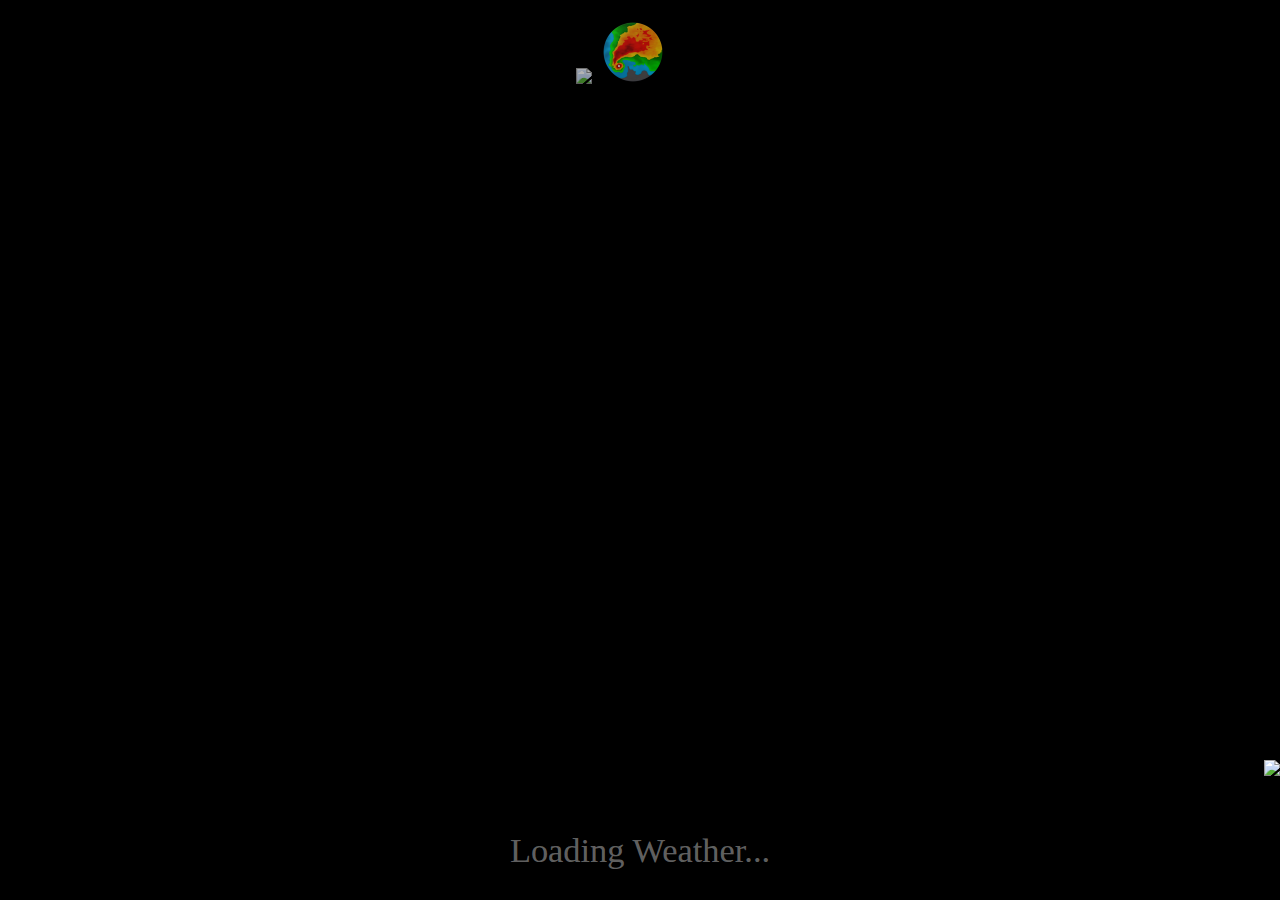
==== commit 0a84a7f3: "updated weather positioning" ====
--- a/index.html
+++ b/index.html
@@ -94,12 +94,12 @@
 			<div id="weather" class="hide" style="display: block;position: relative;bottom: 0;width: 95%;padding: 0 2.5%;">
 				<div id="weather-container-current">
 					<div id="weather-current" class="weather-item weather-current"></div>
-					<div id="weather-forecast" class="weather-item" style="position:absolute;bottom:0;right:50px;"></div>
-					<img src="./images/1hour.png" onclick="toggleWeather()" class="weather-item" style="position:absolute;bottom:60px;right:0;cursor:pointer;"/>
-				</div>
-				<div id="weather-container-hourly" style="position:relative;right:-2%;width:0;overflow:auto;float:right;">
-					<img src="./images/24hour.png" onclick="toggleWeather()" class="weather-item" style="display:none;position:absolute;bottom:100px;left:-5px;cursor:pointer;"/>
-					<div id="weather-hourly" class="weather-item" style="display:none;overflow-y: hidden;overflow-x: auto;bottom: 25px;left:50px;position:relative;"></div>	
+					<div id="weather-forecast" class="weather-item" style="position:absolute;bottom:0;right:50px;max-width: 70%;"></div>
+					<img src="./images/1hour.png" onclick="toggleWeather()" class="weather-item" style="position:absolute;bottom:45px;right:0;cursor:pointer;"/>
+				</div>
+				<div id="weather-container-hourly" style="position:relative;right:-2%;width:0;float:right;overflow:auto;">
+					<img src="./images/24hour.png" onclick="toggleWeather()" class="weather-item" style="display:none;position:absolute;left:-5px;cursor:pointer;"/>
+					<div id="weather-hourly" class="weather-item" style="display:none;overflow-y: hidden;overflow-x: auto;left:50px;position:relative;"></div>	
 				</div>
 			</div>
 			<div id="weather-loading" class="text-center" style="margin-bottom: 30px;">
@@ -266,8 +266,8 @@
 			
 			// need to add weather units
 			myMpanel.init({
-				route: "/app",
-				isPremium: 0,
+				//route: "/app",
+				//isPremium: 0,
 				timeFormat: 12,
 				dateFormat: "MMMM D",
 				clockType: "digital",
--- a/css/screen-layout-main.css
+++ b/css/screen-layout-main.css
@@ -0,0 +1,517 @@
+/** 
+ * screen-layout-main.css
+ * 
+ * This file contains overrides for the portrait,
+ * landscape and tablet layouts 
+ */
+header,
+footer {
+	z-index:100;
+	position: fixed }
+.layout-portrait header {
+	width:100%;
+	padding-bottom: 50px;
+	background: rgba(0,0,0,0.75);
+	background: -moz-linear-gradient(top, rgba(0,0,0,0.75) 0%, rgba(0,0,0,0) 100%);
+	background: -webkit-gradient(left top, left bottom, color-stop(0%, rgba(0,0,0,0.75)), color-stop(100%, rgba(0,0,0,0)));
+	background: -webkit-linear-gradient(top, rgba(0,0,0,0.75) 0%, rgba(0,0,0,0) 100%);
+	background: -o-linear-gradient(top, rgba(0,0,0,0.75) 0%, rgba(0,0,0,0) 100%);
+	background: -ms-linear-gradient(top, rgba(0,0,0,0.75) 0%, rgba(0,0,0,0) 100%);
+	background: linear-gradient(to bottom, rgba(0,0,0,0.75) 0%, rgba(0,0,0,0) 100%);
+	filter: progid:DXImageTransform.Microsoft.gradient( startColorstr='#000000', endColorstr='#000000', GradientType=0 );
+} 
+.layout-portrait footer{
+	width:100%;
+	bottom:0;
+	padding-top: 50px;
+	background: rgba(0,0,0,0);
+	background: -moz-linear-gradient(top, rgba(0,0,0,0) 0%, rgba(0,0,0,0.75) 100%);
+	background: -webkit-gradient(left top, left bottom, color-stop(0%, rgba(0,0,0,0)), color-stop(100%, rgba(0,0,0,0.75)));
+	background: -webkit-linear-gradient(top, rgba(0,0,0,0) 0%, rgba(0,0,0,0.75) 100%);
+	background: -o-linear-gradient(top, rgba(0,0,0,0) 0%, rgba(0,0,0,0.75) 100%);
+	background: -ms-linear-gradient(top, rgba(0,0,0,0) 0%, rgba(0,0,0,0.75) 100%);
+	background: linear-gradient(to bottom, rgba(0,0,0,0) 0%, rgba(0,0,0,0.75) 100%);
+	filter: progid:DXImageTransform.Microsoft.gradient( startColorstr='#000000', endColorstr='#000000', GradientType=0 );
+}
+.layout-landscape header {
+	height:100%;
+	min-width: 20%;
+	max-width: 75%;
+	left:0;
+	bottom:0;
+	padding-right: 50px;
+	background: rgba(0,0,0,0.75);
+	background: -moz-linear-gradient(left, rgba(0,0,0,0.75) 0%, rgba(0,0,0,0) 100%);
+	background: -webkit-gradient(left top, right top, color-stop(0%, rgba(0,0,0,0.75)), color-stop(100%, rgba(0,0,0,0)));
+	background: -webkit-linear-gradient(left, rgba(0,0,0,0.75) 0%, rgba(0,0,0,0) 100%);
+	background: -o-linear-gradient(left, rgba(0,0,0,0.75) 0%, rgba(0,0,0,0) 100%);
+	background: -ms-linear-gradient(left, rgba(0,0,0,0.75) 0%, rgba(0,0,0,0) 100%);
+	background: linear-gradient(to right, rgba(0,0,0,0.75) 0%, rgba(0,0,0,0) 100%);
+	filter: progid:DXImageTransform.Microsoft.gradient( startColorstr='#000000', endColorstr='#000000', GradientType=1 );
+} 
+.layout-landscape footer{
+	height:100%;	
+	right:0;
+	padding-left: 50px;
+	background: rgba(0,0,0,0);
+	background: -moz-linear-gradient(left, rgba(0,0,0,0) 0%, rgba(0,0,0,0.75) 100%);
+	background: -webkit-gradient(left top, right top, color-stop(0%, rgba(0,0,0,0)), color-stop(100%, rgba(0,0,0,0.75)));
+	background: -webkit-linear-gradient(left, rgba(0,0,0,0) 0%, rgba(0,0,0,0.75) 100%);
+	background: -o-linear-gradient(left, rgba(0,0,0,0) 0%, rgba(0,0,0,0.75) 100%);
+	background: -ms-linear-gradient(left, rgba(0,0,0,0) 0%, rgba(0,0,0,0.75) 100%);
+	background: linear-gradient(to right, rgba(0,0,0,0) 0%, rgba(0,0,0,0.75) 100%);
+	filter: progid:DXImageTransform.Microsoft.gradient( startColorstr='#000000', endColorstr='#000000', GradientType=1 );
+}
+
+/**
+ * Font sizes
+ * ---------------------------------------- */
+.layout-tablet.font-x-small {
+	font-size: 100%}
+.layout-tablet.font-small {
+	font-size: 150%}
+.layout-tablet.font-medium {
+	font-size: 200%}
+.layout-tablet.font-large {
+	font-size: 250%}
+.layout-tablet.font-x-large {
+	font-size: 350%}
+.layout-tablet.font-xx-large {
+	font-size: 500%}
+
+/**
+ * Photo-related classes
+ * ---------------------------------------- */
+
+/**
+ *  Event classes/colors
+ * ---------------------------------------- */
+#events-table {
+	height: 100%;
+}
+#events-table td {
+	padding: 15px; 
+	vertical-align: top;
+}
+.layout-portrait .events .day-container {
+	padding: 15px 0 0 15px;
+}
+.layout-portrait .events {
+	margin-bottom: 20px;
+}
+.layout-landscape .events {
+	overflow: hidden;
+}
+.events .day-container {
+	margin-top: 20px; 
+	padding-top: 20px; 
+	padding-left: 15px;
+}
+.events .event-description {
+	margin-left: 80px;
+}
+.events .time-container {
+	float: left;
+	padding-right: 10px; 
+	width: 70px; 
+}
+.events .hour {
+	float: right;
+	letter-spacing: -3px;
+}
+.events .minute-container {
+	line-height: .8em; 
+	padding-top: .45em; 
+	padding-left: 5px;
+	float: right;
+	font-size: .5em;
+	/*color: rgba(255,255,255,0.8);*/
+}
+.events .minute {
+	font-weight: bold;
+	font-size: 1.1em;
+}
+.events .ampm {
+	font-size: .8em;
+	text-transform: uppercase;
+}
+.events li {
+	color: #fff;
+}
+.events li.red {
+	color: #ffc1c1;
+}
+.events li.red-bright {
+	color: #ff4f4f;
+}
+.events li.orange {
+	color: #ffd5a9;
+}
+.events li.orange-bright {
+	color: #ffb04f;
+}
+.events li.yellow {
+	color: #fff3a3;
+}
+.events li.yellow-bright {
+	color: #fcff4f;
+}
+.events li.green {
+	color: #c1ffa7;
+}
+.events li.green-bright {
+	color: #28e840;
+}
+.events li.teal {
+	color: #b8f3e3;
+}
+.events li.teal-bright {
+	color: #27e8d8;
+}
+.events li.blue {
+	color: #aae0fc;
+}
+.events li.blue-bright {
+	color: #68baff;
+}
+.events li.purple {
+	color: #c1c8ff;
+}
+.events li.pink {
+	color: #ffc9fe;;
+}
+.events li.pink-bright {
+	color: #fd79ff;
+}
+.events .location {
+	font-size: .65em;
+	line-height: 1.2em;
+	display: block;
+	opacity: .8;
+}
+.calmonth .location {
+	font-size: .85em;
+	line-height: 1.4em;
+}
+.events .end-time {
+	font-size: .65em;
+	line-height: 1.2em;
+	display: block;
+	opacity: .8;
+}
+.calmonth .end-time {
+	font-size: .85em;
+	line-height: 1.4em;
+}
+.calmonth table {
+	/*border-spacing: 2px;*/
+}
+.layout-portrait .events table.calmonth {
+	width: 100%;
+}
+.calmonth tr {
+	/*border-top: 1px solid rgba(255,255,255,0.25);*/
+}
+.calmonth th {
+	font-weight: 100;
+	text-align: left;
+	padding: 2px 5px;
+}
+.calmonth td {
+	vertical-align: top;
+	width: 14.2%;
+	/*padding: 0 3px;*/
+	padding:1px 2px;
+}
+.calmonth .daybox {
+	min-height: 100px;
+	min-width: 100px;
+	border-top: 2px solid rgba(255,255,255,0.3);
+	padding: 3px;
+	word-break: break-word;
+	/*background: rgba(0,0,0,.2);*/
+}
+.calmonth .caldate {
+	font-size: 1.25em;
+	font-weight: bold;
+}
+.calmonth .time-container {
+	width: 30px;
+}
+.calmonth .today {
+	border-top: 3px solid rgba(255,255,255,0.8);
+}
+/* Fade out events for landsacpe view */
+.layout-landscape .events {
+	-webkit-mask-image: linear-gradient(to bottom, white 95%, transparent);
+	mask-image: linear-gradient(to bottom, white 95%, transparent);
+}
+/* Tablet layout for events */
+.layout-tablet .events .time-container {
+	width: 2em; 
+}
+.layout-tablet .events {
+	clear: both;
+}
+.layout-tablet .event-description {
+	margin-left: 2.5em;
+}
+.layout-tablet .events .day-container {
+	margin-top: 0; 
+	padding-top: 15px; 
+}
+
+
+
+/**
+ * Weather styles
+ * ------------------------------------------------------ */
+.layout-portrait #weather {
+	 margin-bottom: 40px;
+	 padding: 0 20px; }
+.layout-portrait .weather-container {
+	display: table; 
+	width: 100% }
+.layout-portrait .weather-item {
+	display: table-cell }
+.layout-portrait .weather-current {
+	 min-width: 250px }
+.layout-portrait .weather-current-alt {
+	line-height: 1.6em }
+.layout-portrait .weather-forecast {
+	vertical-align: bottom; 
+	line-height: 1.8em; 
+	width: 16% }
+.layout-portrait .weather-moon {
+	vertical-align: bottom;
+	padding-bottom: 10px; }	 
+.layout-portrait .weather-forecast-item-high,
+.layout-portrait .weather-forecast-item-low {
+	padding: 0 5px;
+}
+/* </= 1080 */
+@media (max-width: 1080px) {
+	.layout-portrait .weather-forecast-item-high,
+	.layout-portrait .weather-forecast-item-low {
+		display: block;
+	}
+	.layout-portrait .weather-current {
+		padding-top: 25px;
+	}
+}
+/* > 1080 */
+@media (min-width: 1081px) {
+	.layout-portrait .weather-item {
+		padding-top: 15px;
+	}
+}
+/**
+ * Right side weather / landscape */
+.layout-landscape #weather {
+	height: 100% }
+.layout-landscape .weather-current {
+	padding: 15px 20px 0 0; 
+	text-align: right;
+	height: 20% }
+.layout-landscape .weather-current-alt {
+	text-align: right;
+	margin-top: 10px; }
+.layout-landscape .weather-forecast {
+	height: 78% }
+.layout-landscape .weather-forecast-item {
+	height: 20%; 
+	line-height: 1.8em }
+.layout-landscape .weather-forecast-item-table {
+	display: table; 
+	width: 100%; 
+	padding-top: 10px; }
+.layout-landscape .weather-forecast-item-label {
+	display: table-cell; 
+	vertical-align: middle; 
+	padding-right: 10px; }
+.layout-landscape .weather-forecast-item-icon {	
+	display: table-cell; 
+	padding-right: 10px; 
+	vertical-align: middle }
+.layout-landscape .weather-forecast-item-hilo {	
+	display: table-cell; 
+	padding-right: 15px;
+	line-height: 1.4em }
+.layout-landscape .weather-pop {
+	display: table-cell;
+	color: #fff;
+	font-size: 70%;
+	text-align: center;
+	vertical-align: middle;
+}
+
+.weather-forecast-item .day {
+	margin-bottom: .5em;
+}
+#weather .day {
+	margin-bottom: .5em;
+}
+#weather-alert-message {
+	line-height: 1.4em;
+	color: rgba(255,255,255,0.6);
+}
+.layout-portrait .weather-alert {
+	padding: 15px 15px 15px 20px; 
+	z-index: 100;
+}
+.layout-landscape .weather-alert {
+	position: fixed; 
+	left: 0; 
+	right: 0; 
+	top: 0;
+	margin: 0 auto; 
+	width: 50%; 
+	padding: 15px 15px 15px 25px; 
+	border-bottom-right-radius: 5px; 
+	border-bottom-left-radius: 5px;
+	z-index: 100;
+}
+.layout-tablet #weather {
+	margin-bottom: 10px;
+}
+.layout-tablet .weather-forecast {
+	line-height: 1em; 
+	padding: 0 10px;
+}
+.layout-tablet .weather-current {
+	 min-width: 0 }
+.layout-tablet .weather-current-alt {
+	line-height: 1.2em }
+.layout-tablet .weather-forecast-item-high {
+	/*margin-top: 20px;*/
+}
+.layout-tablet .weather-forecast .wi {
+	margin-bottom: 20px;
+}
+.layout-tablet .weather-hourly span {
+	white-space: nowrap;
+}
+.layout-portrait .weather-pop {
+	color: #fff;
+	font-size: 70%;
+	margin-top: .5em;
+}
+
+/**
+ * RSS styles
+ * ------------------------------------------------------ */
+.layout-landscape #rss { /*.rss-landscape {*/
+	z-index: 200; 
+	position: absolute; 
+	bottom: 10%; 
+	right: 20%; 
+	left: 25%;
+}
+.layout-portrait #rss { /*.rss-portrait {*/
+	z-index: 200; 
+	position: absolute; 
+	min-height: 50px; 
+	bottom: 25%; 
+	padding: 50px 20px; 
+	right: 0; 
+	left: 0;
+}
+.layout-tablet #rss {
+	position: relative;
+	padding: 0 20px 40px 20px;
+	left: auto;
+	right: auto;
+}
+.layout-tablet .rss-title,
+.layout-tablet .rss-description {
+	overflow: hidden;
+	height: 1em;
+	text-overflow: ellipsis;
+	white-space: nowrap;
+	width: 100%;
+}
+
+@media (min-width: 1600px) {
+    .layout-portrait #rss {
+        padding: 50px 150px;
+    }
+    .calmonth td {
+	    padding: 0 6px;
+    }
+}
+
+/**
+ * Message styles 
+ * ------------------------------------------------------ */
+
+
+/**
+ * Todo styles 
+ * ------------------------------------------------------ */
+.layout-portrait .todo {
+	margin-left: 20px;
+	padding-top: 20px;
+	clear: both;
+}
+.layout-landscape .todo {
+	margin-left: 20px;
+	padding-top: 20px;
+	position: fixed;
+	bottom: 60px;
+	max-height: 25%;
+	overflow: hidden;
+}
+
+/**
+ * Clocks
+ * ------------------------------------------------------ */
+.time .sec {
+	font-size: .4em;
+	color: #fff;
+	padding-left: 5px;
+	position: relative;
+	top: -1em;
+}
+.time-ampm {
+	font-size: .3em;
+	color: rgba(255,255,255,0.8);
+	padding-left: 5px;
+	position: relative;
+}
+.day {
+	font-family: "Roboto", "HelveticaNeue-Light";
+	text-transform: uppercase;
+}
+.layout-tablet .day {
+	font-size: .75em;
+}
+.clock {
+	 padding: 10px 15px; 
+}
+.layout-portrait .clock {
+	float: left;
+}
+.layout-tablet .clock {
+	padding-bottom: 0;
+}
+.clock .date {
+	padding-left: 5px;
+}
+.layout-portrait .day-of-week {
+	font-size: 1.5em;
+}
+.layout-landscape .day-of-week,
+.layout-landscape .month{
+	float: left;
+}
+.layout-landscape .month {
+	padding-left: .75em;
+}
+.layout-tablet .date .day-of-week {
+	text-align: right;
+	font-size: .9em;
+}
+.layout-tablet .date .month {
+	text-align: right;
+	font-size: .7em;
+}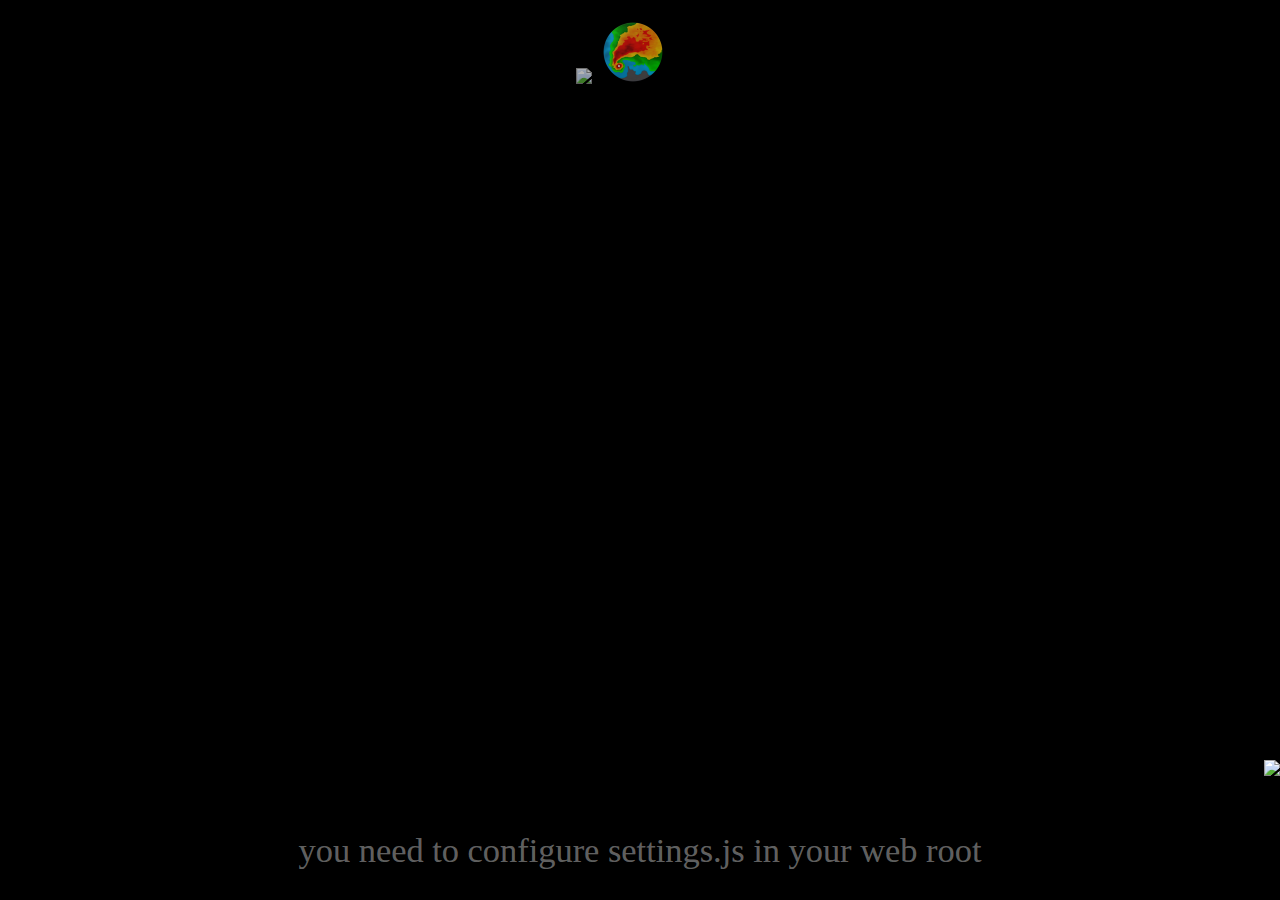
==== commit 48c5b058: "added separate settings.js file to house api and other custom settings added settings.js to gitignor" ====
--- a/index.html
+++ b/index.html
@@ -24,6 +24,7 @@
 	<script src="./js/moment.min.js"></script>
 	<script src="./js/moment-timezone-2010-2010.min.js"></script>
 	<script src="./js/mpanel.min.js"></script>
+	<script src="./settings.js"></script>
 	<script async defer
 		src="https://maps.googleapis.com/maps/api/js?key=AIzaSyDz5MdlcKiMA6mmdDbbVTf3HUedsMq_n8Y"
 	></script>
@@ -41,15 +42,15 @@
 
 		<header>
 			<div id="weather-alert" onclick="toggleWeatherAlertView()" class="translucent-alert weather-alert hide" style="display: none;">
-				<div class="pull-left  font-ultralight xxsmall">
-					<img id="weather-alert-icon" src="./images/alert.png" height="25px" />
-				</div>
-				<div style="margin-left: 70px;">
-						<div id="weather-alert-expires" class="dim xxsmall font-light pull-right"></div>
+				<div class="pull-left font-ultralight xxsmall" stlye="margin:-5px">
+					<img id="weather-alert-icon" src="./images/alert.png" height="20px" width="20px" />
+				</div>
+				<div>
+						<div id="weather-alert-expires" class="xxsmall pull-right" style="margin:5px;white-space:nowrap;text-overflow:ellipsis;overflow:hidden;max-width:90%;"></div>
 						<div id="weather-alert-description" class="small font-light"></div>
 				</div>
 				<div class="clearfix"></div>
-				<div id="weather-alert-message" class="xsmall" style="white-space:nowrap;text-overflow:ellipsis;overflow:hidden;"></div>
+				<div id="weather-alert-message" class="xsmall" style="/*white-space:nowrap;*/display:none;text-overflow:ellipsis;overflow:hidden;"></div>
 			</div>
 			<div id="mapToggle" class="screenSaved" style="position: absolute;height: 50px;width: 150px;z-index: 1000;margin-top: 20px;left: 50%;left: calc(50% - 64px);">
 				<img class="traffic" style="opacity: 0.7;cursor: pointer;" onclick="toggleMaps('traffic')" src="./images/google-maps.png" />
@@ -95,10 +96,10 @@
 				<div id="weather-container-current">
 					<div id="weather-current" class="weather-item weather-current"></div>
 					<div id="weather-forecast" class="weather-item" style="position:absolute;bottom:0;right:50px;max-width: 70%;"></div>
-					<img src="./images/1hour.png" onclick="toggleWeather()" class="weather-item" style="position:absolute;bottom:45px;right:0;cursor:pointer;"/>
+					<img src="./images/1hour.png" onclick="toggleWeather()" class="weather-item hide" style="position:absolute;bottom:45px;right:0;cursor:pointer;"/>
 				</div>
 				<div id="weather-container-hourly" style="position:relative;right:-2%;width:0;float:right;overflow:auto;">
-					<img src="./images/24hour.png" onclick="toggleWeather()" class="weather-item" style="display:none;position:absolute;left:-5px;cursor:pointer;"/>
+					<img src="./images/24hour.png" onclick="toggleWeather()" class="weather-item" style="display:none;position:absolute;left:-5px;cursor:pointer;margin-top:2%;"/>
 					<div id="weather-hourly" class="weather-item" style="display:none;overflow-y: hidden;overflow-x: auto;left:50px;position:relative;"></div>	
 				</div>
 			</div>
@@ -203,10 +204,12 @@
 		document.onscroll = resetTimer;    // scrolling with arrow keys
 		
 		function toggleWeatherAlertView(reset=null){
-			if($('#weather-alert-message').css('white-space') === 'nowrap' && reset===null){
-				$('#weather-alert-message').css({'white-space':'unset'});
-			} else {
-				$('#weather-alert-message').css({'white-space':'nowrap'});
+			if($('#weather-alert-message').css('display') === 'none' && reset===null){
+				$('#weather-alert-message').css({'display':'block'});
+				$('#weather-alert-expires').css({'white-space':'unset'});
+			} else {
+				$('#weather-alert-message').css({'display':'none'});
+				$('#weather-alert-expires').css({'white-space':'nowrap'});
 			}
 		}
 		
@@ -258,35 +261,39 @@
 			}
 		}, 600000);
 	
-	
-		var backgroundImages = [];
-		$(function() {
-			var myMpanel = new mPanel;
-
-			
-			// need to add weather units
-			myMpanel.init({
+		var myPanelSettings = {
 				//route: "/app",
 				//isPremium: 0,
 				timeFormat: 12,
 				dateFormat: "MMMM D",
 				clockType: "digital",
-				timezone: "America/Los_Angeles",
-				city: "sacramento",
-				state: "ca",
-				weatherGovZone: "CAZ016",
-				weatherBitKey: "459ece455ed548d4bf7c570b523480e9",
 				showSeconds: "1",
 				showAmpm: "1",
 				photoTransition: 1,
-				photoChange: 60000,
-				photoLayout: "fill"
+				photoLayout: "fill"			
+		};
+		
+		if(typeof dashboardSettings == "undefined"){
+			document.getElementById('weather-loading').getElementsByTagName( 'span' )[0].innerHTML = "you need to configure settings.js in your web root";
+			alert("you need to configure settings.js in your web root");
+			console.log("you need to configure settings.js in your web root");
+		} else {
+		
+			$.extend(myPanelSettings,dashboardSettings);
+		
+			var backgroundImages = [];
+			$(function() {
+				var myMpanel = new mPanel;
+
+				
+				// need to add weather units
+				myMpanel.init(myPanelSettings);
+
+				myMpanel.updatePhoto(backgroundImages);			
+				myMpanel.updateTime();
+				myMpanel.updateWeather();	
+				$('.clock').show();
 			});
-
-			myMpanel.updatePhoto(backgroundImages);			
-			myMpanel.updateTime();
-			myMpanel.updateWeather();	
-			$('.clock').show();
-		});
+		}
 	</script>
 </body></html>--- a/css/screen-layout-main.css
+++ b/css/screen-layout-main.css
@@ -356,7 +356,7 @@
 	color: rgba(255,255,255,0.6);
 }
 .layout-portrait .weather-alert {
-	padding: 15px 15px 15px 20px; 
+	padding: 10px; 
 	z-index: 100;
 }
 .layout-landscape .weather-alert {
